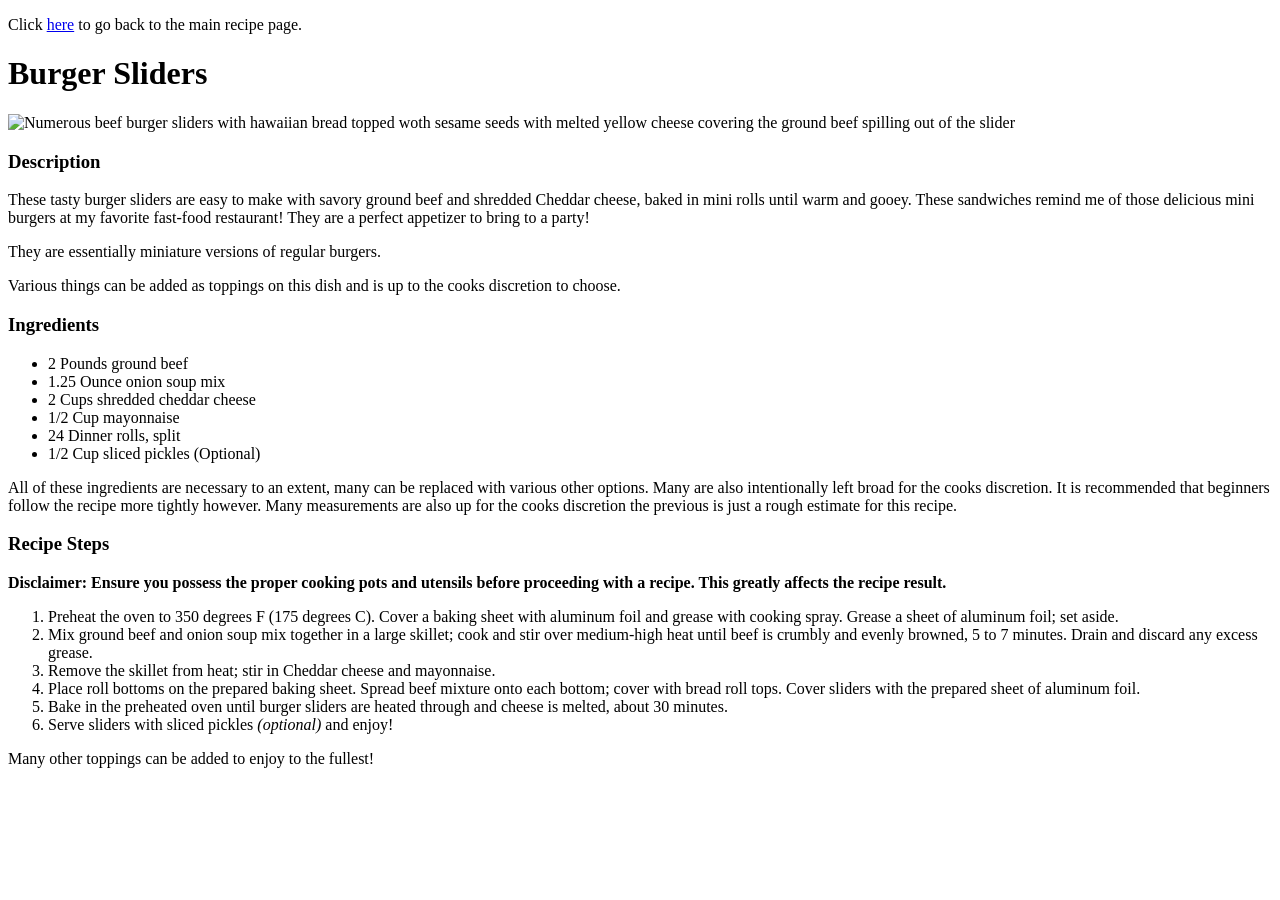
==== recipes/burger-sliders.html @ 2847ed39 "Added burger sliders recipe page Also bolded full disclaimer and added burger sliders link to the in" ====
<!DOCTYPE html>
<html lang="en">
    <head>
        <title> </title>
        <meta charset="UTF-8">
    </head>
    <body>
        <p>Click <a href="../index.html" rel="noreferrer">here</a> to go back to the main recipe page.</p>
        <h1>Burger Sliders</h1>
        <img src="../images/burger-sliders.jpg" alt="Numerous beef burger sliders with hawaiian bread topped woth sesame seeds with melted yellow cheese covering the ground beef spilling out of the slider " length="612" width="408">
        <h3>Description</h3>

        <p>These tasty burger sliders are easy to make with savory ground beef and shredded Cheddar cheese, baked in mini rolls until warm and gooey. 
            These sandwiches remind me of those delicious mini burgers at my favorite fast-food restaurant! They are a perfect appetizer to bring to a party!</p>

        <p>They are essentially miniature versions of regular burgers.</p>
        <p>Various things can be added as toppings on this dish and is up to the cooks discretion to choose.</p>

        <h3>Ingredients</h3>

        <p><ul>
            <li>2 Pounds ground beef</li>
            <li>1.25 Ounce onion soup mix</li>
            <li>2 Cups shredded cheddar cheese</li>
            <li>1/2 Cup mayonnaise</li>
            <li>24 Dinner rolls, split</li>
            <li>1/2 Cup sliced pickles (Optional)</li>
        </ul>All of these ingredients are necessary to an extent, many can be replaced with various other options. Many are also intentionally
             left broad for the cooks discretion. It is recommended that beginners follow the recipe more tightly however. 
             Many measurements are also up for the cooks discretion the previous is just a rough estimate for this recipe.</p>

        <h3>Recipe Steps</h3>

        <p><strong>Disclaimer: Ensure you possess the proper cooking pots and utensils before proceeding with a recipe. This greatly affects the recipe result.</strong></p>

        <p><ol>
             <li>Preheat the oven to 350 degrees F (175 degrees C). Cover a baking sheet with aluminum foil and grease with cooking spray. Grease a sheet of aluminum foil; set aside.</li>
             <li>Mix ground beef and onion soup mix together in a large skillet; cook and stir over medium-high heat until beef is crumbly and evenly browned, 5 to 7 minutes. Drain and discard any excess grease.</li>
             <li>Remove the skillet from heat; stir in Cheddar cheese and mayonnaise.</li>
             <li>Place roll bottoms on the prepared baking sheet. Spread beef mixture onto each bottom; cover with bread roll tops. Cover sliders with the prepared sheet of aluminum foil.</li>
             <li>Bake in the preheated oven until burger sliders are heated through and cheese is melted, about 30 minutes.</li>
             <li>Serve sliders with sliced pickles <em>(optional)</em> and enjoy!</li>
        </ol>
        <p>Many other toppings can be added to enjoy to the fullest!</p>
    </body>
</html>
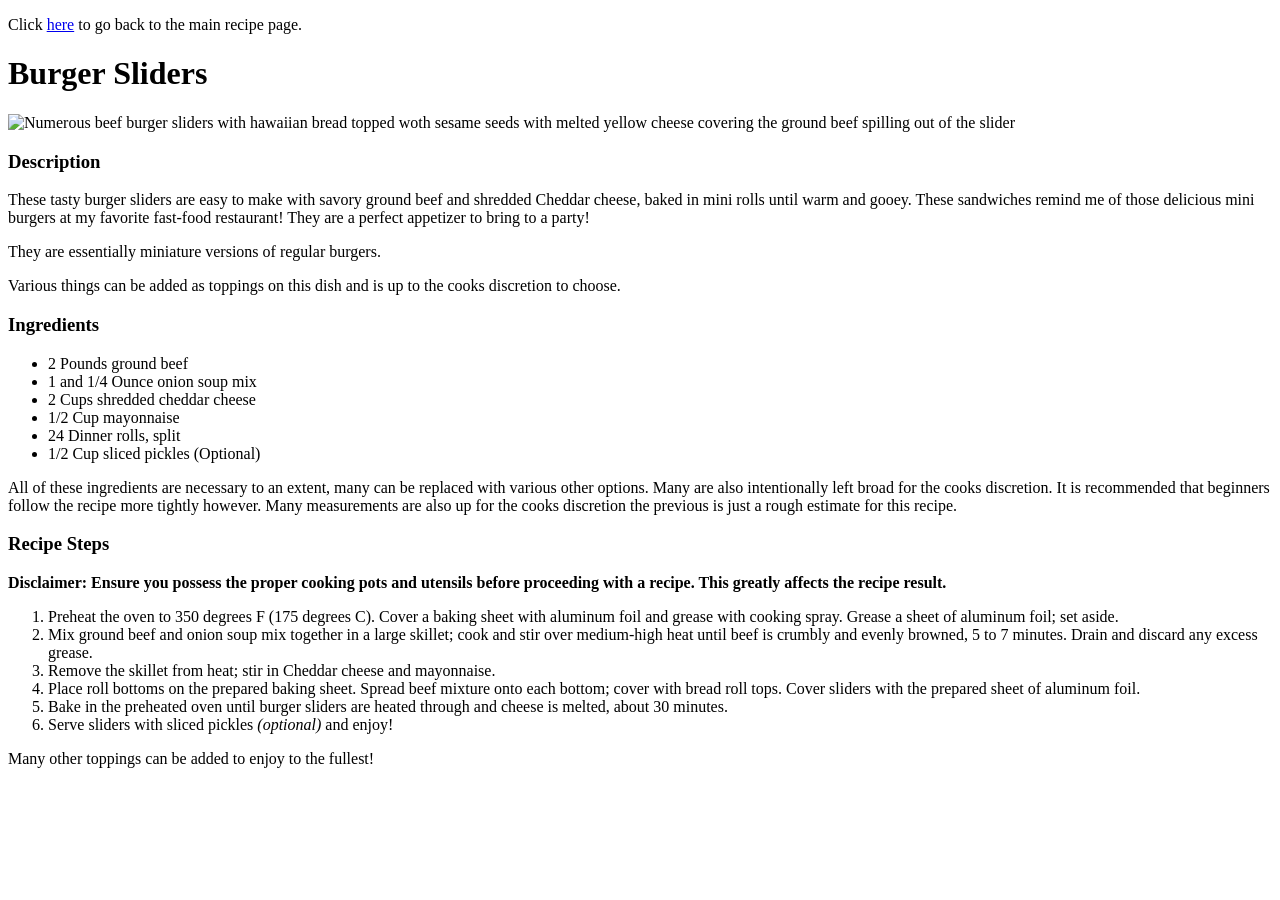
==== commit 0b3df247: "Added garlic bread recipe page Added unordered list for index.html main recipe page" ====
--- a/recipes/burger-sliders.html
+++ b/recipes/burger-sliders.html
@@ -1,7 +1,7 @@
 <!DOCTYPE html>
 <html lang="en">
     <head>
-        <title> </title>
+        <title>Burger Slider Recipe</title>
         <meta charset="UTF-8">
     </head>
     <body>
@@ -20,7 +20,7 @@
 
         <p><ul>
             <li>2 Pounds ground beef</li>
-            <li>1.25 Ounce onion soup mix</li>
+            <li>1 and 1/4 Ounce onion soup mix</li>
             <li>2 Cups shredded cheddar cheese</li>
             <li>1/2 Cup mayonnaise</li>
             <li>24 Dinner rolls, split</li>
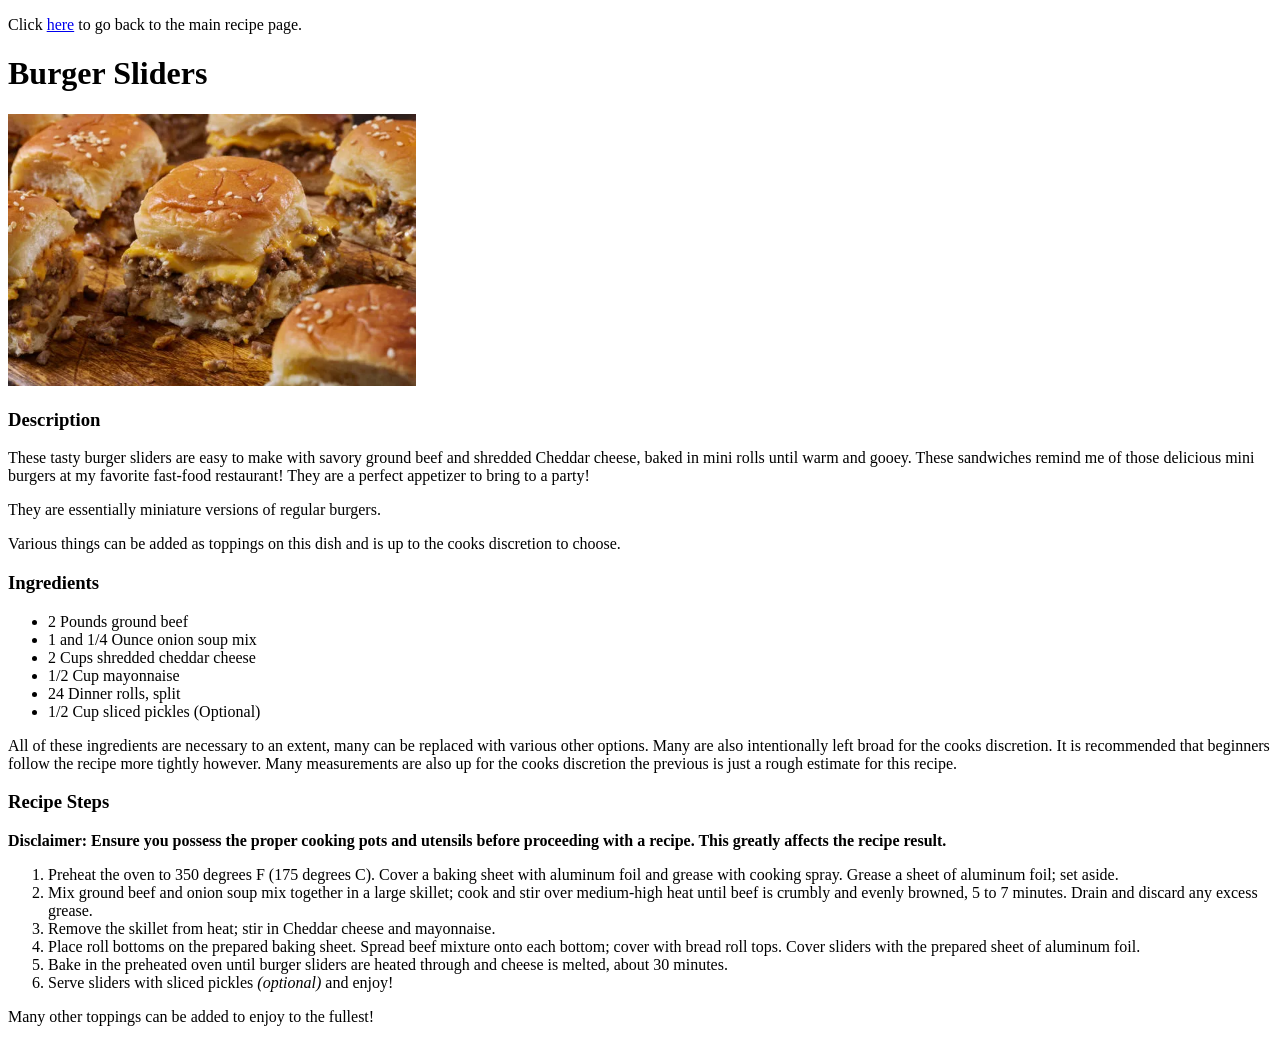
==== commit ae3bd896: "Added comments to all recipes" ====
--- a/recipes/burger-sliders.html
+++ b/recipes/burger-sliders.html
@@ -1,3 +1,5 @@
+<!-- burger sliders recipe -->
+
 <!DOCTYPE html>
 <html lang="en">
     <head>
@@ -5,10 +7,15 @@
         <meta charset="UTF-8">
     </head>
     <body>
+
+        <!-- Added to navigate between main page easily (like the back arrow doesn't exist) -->
+
         <p>Click <a href="../index.html" rel="noreferrer">here</a> to go back to the main recipe page.</p>
         <h1>Burger Sliders</h1>
         <img src="../images/burger-sliders.jpg" alt="Numerous beef burger sliders with hawaiian bread topped woth sesame seeds with melted yellow cheese covering the ground beef spilling out of the slider " length="612" width="408">
         <h3>Description</h3>
+
+        <!-- Taken from allrecipes. Most of the info is taken from all recipes since the goal of the project was the code not the info (in my opinion) -->
 
         <p>These tasty burger sliders are easy to make with savory ground beef and shredded Cheddar cheese, baked in mini rolls until warm and gooey. 
             These sandwiches remind me of those delicious mini burgers at my favorite fast-food restaurant! They are a perfect appetizer to bring to a party!</p>
@@ -17,6 +24,8 @@
         <p>Various things can be added as toppings on this dish and is up to the cooks discretion to choose.</p>
 
         <h3>Ingredients</h3>
+
+        <!-- Unordered list of ingredients. Updated to add measurements -->
 
         <p><ul>
             <li>2 Pounds ground beef</li>
@@ -31,6 +40,8 @@
 
         <h3>Recipe Steps</h3>
 
+        <!-- Ordered list of recipes, also added disclaimer -->
+
         <p><strong>Disclaimer: Ensure you possess the proper cooking pots and utensils before proceeding with a recipe. This greatly affects the recipe result.</strong></p>
 
         <p><ol>
